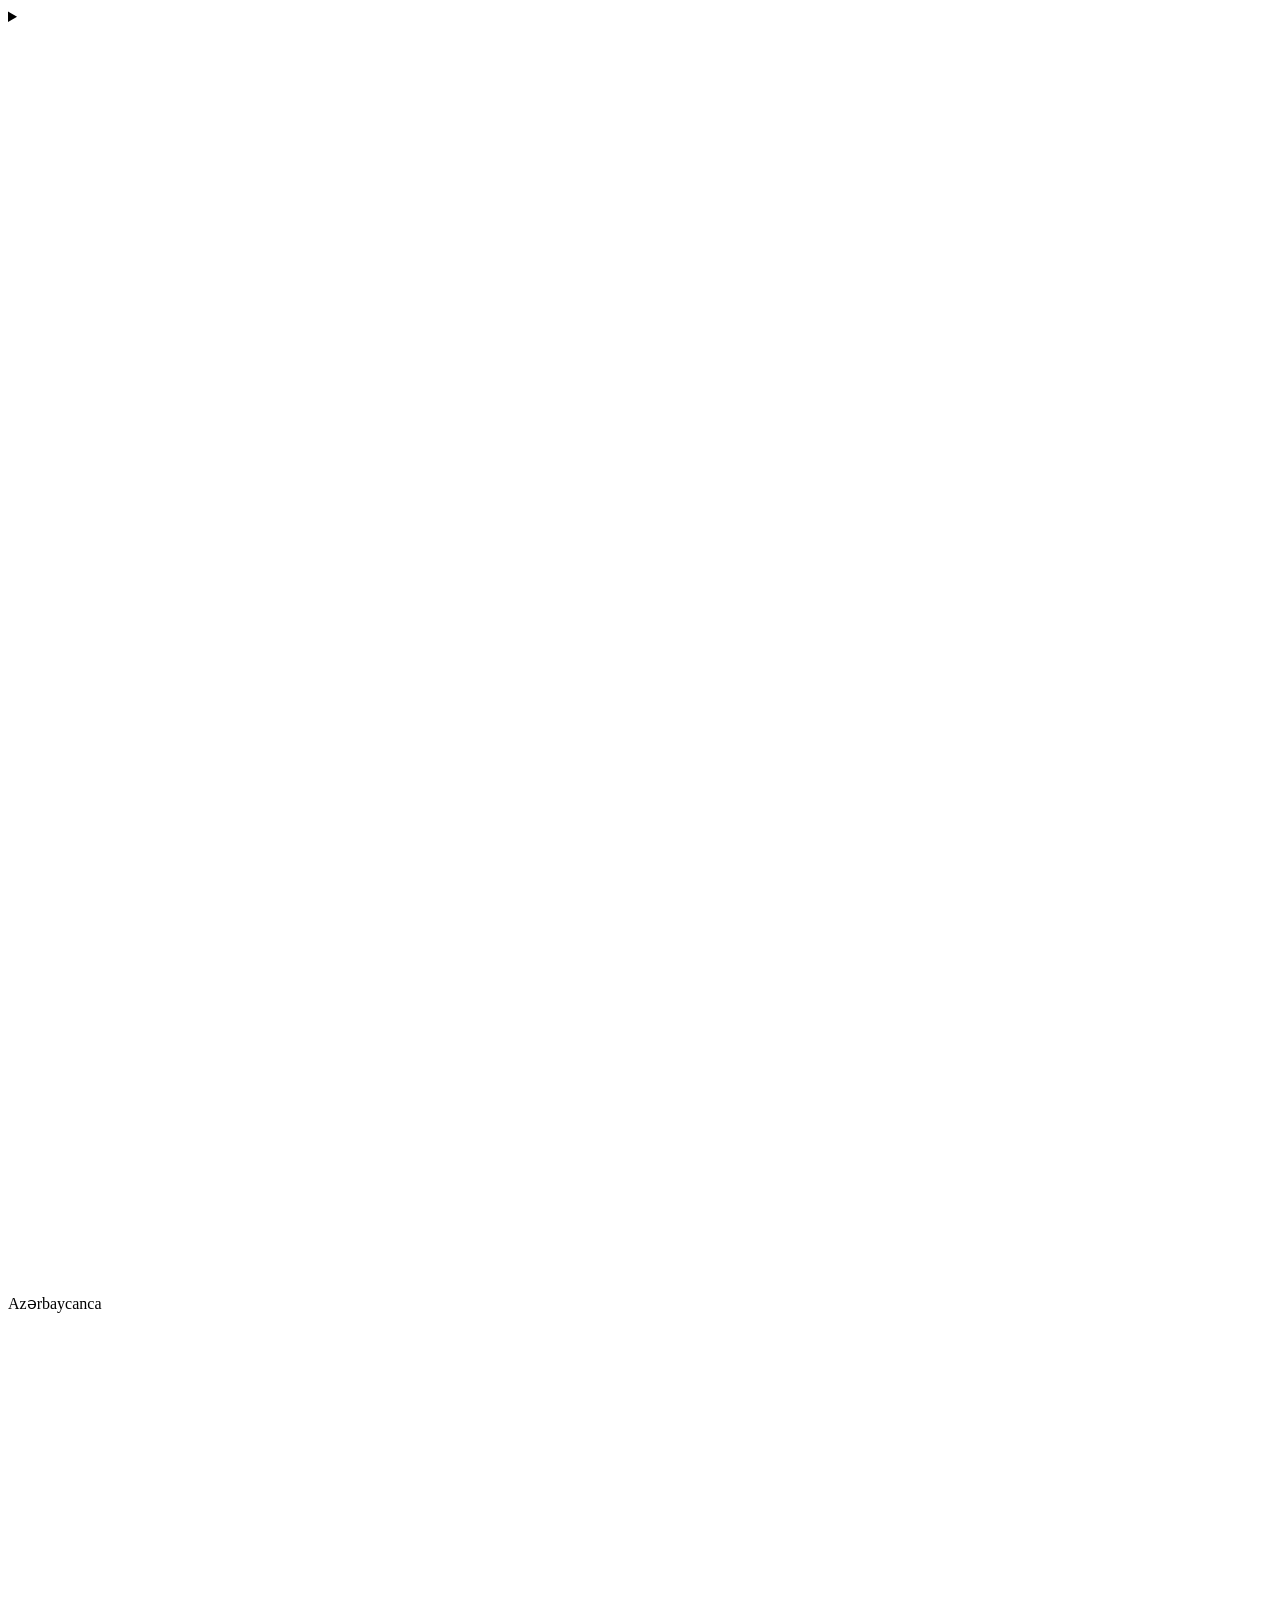
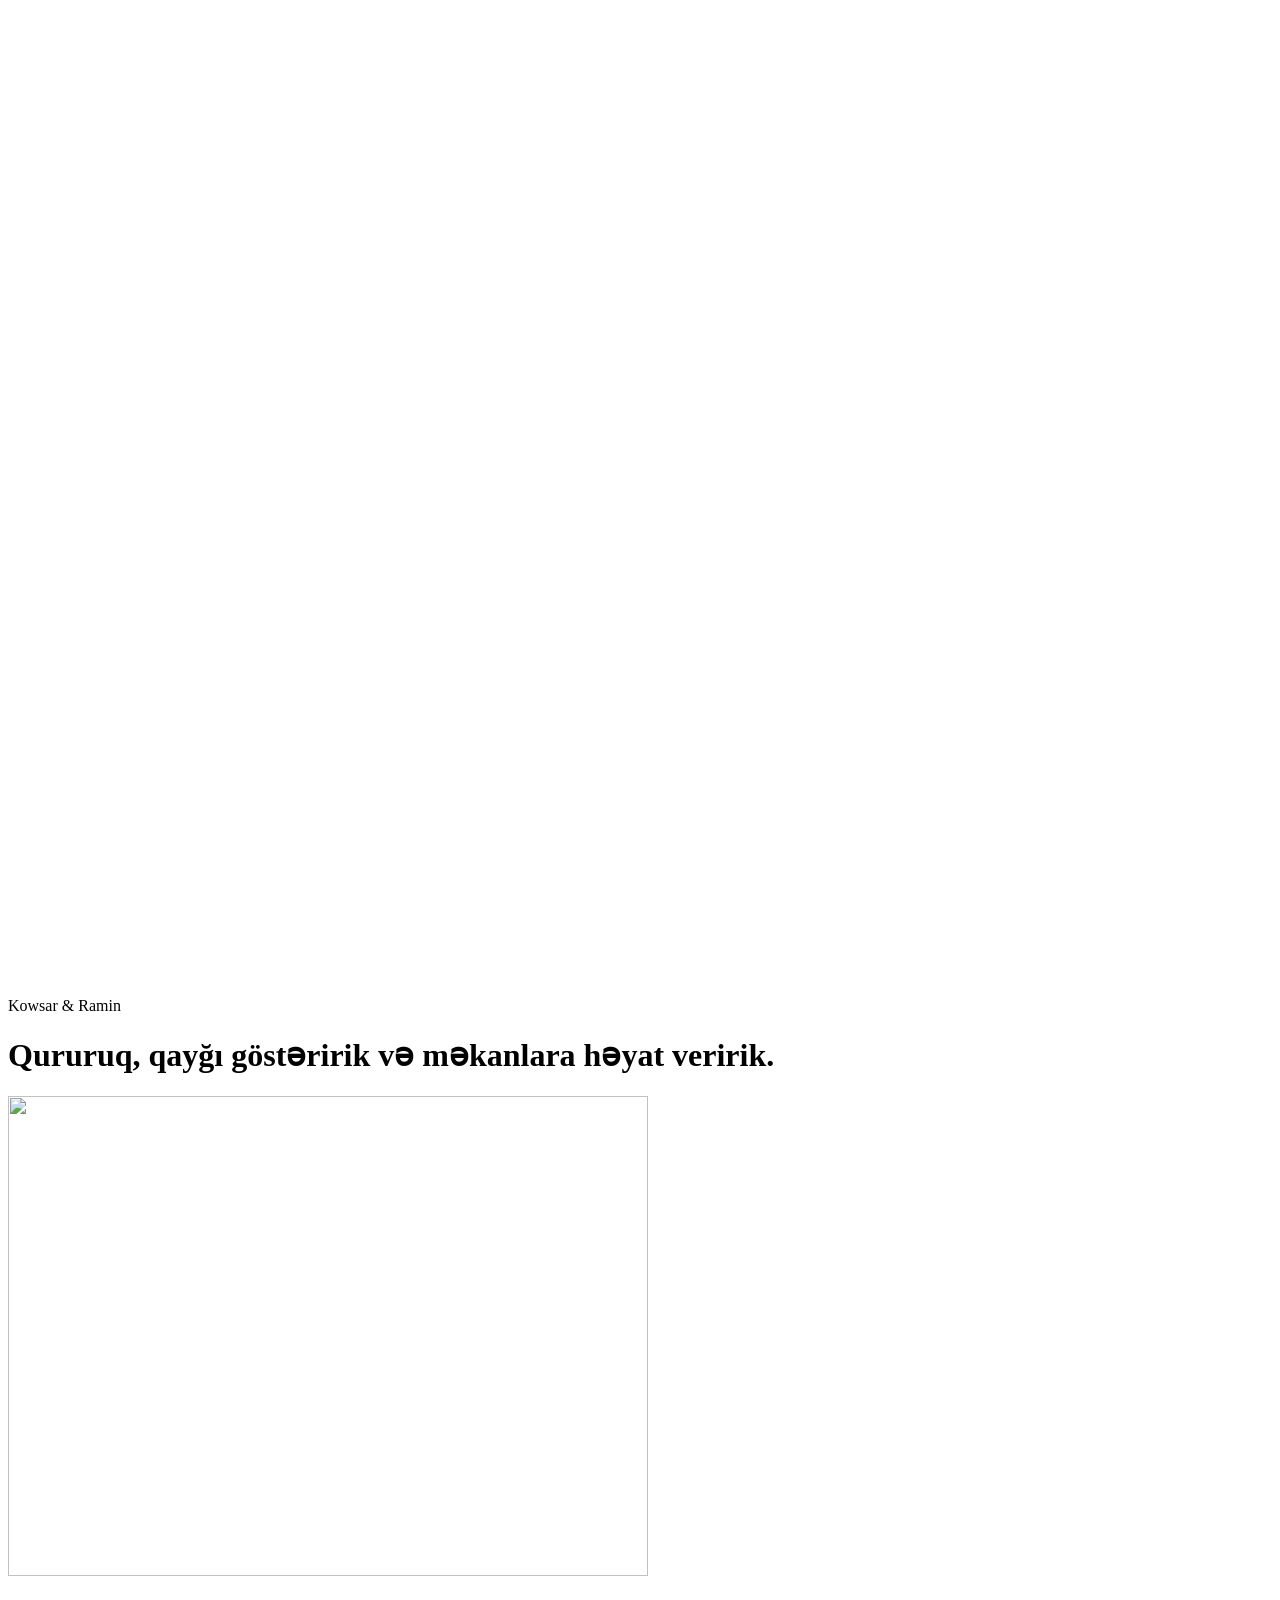
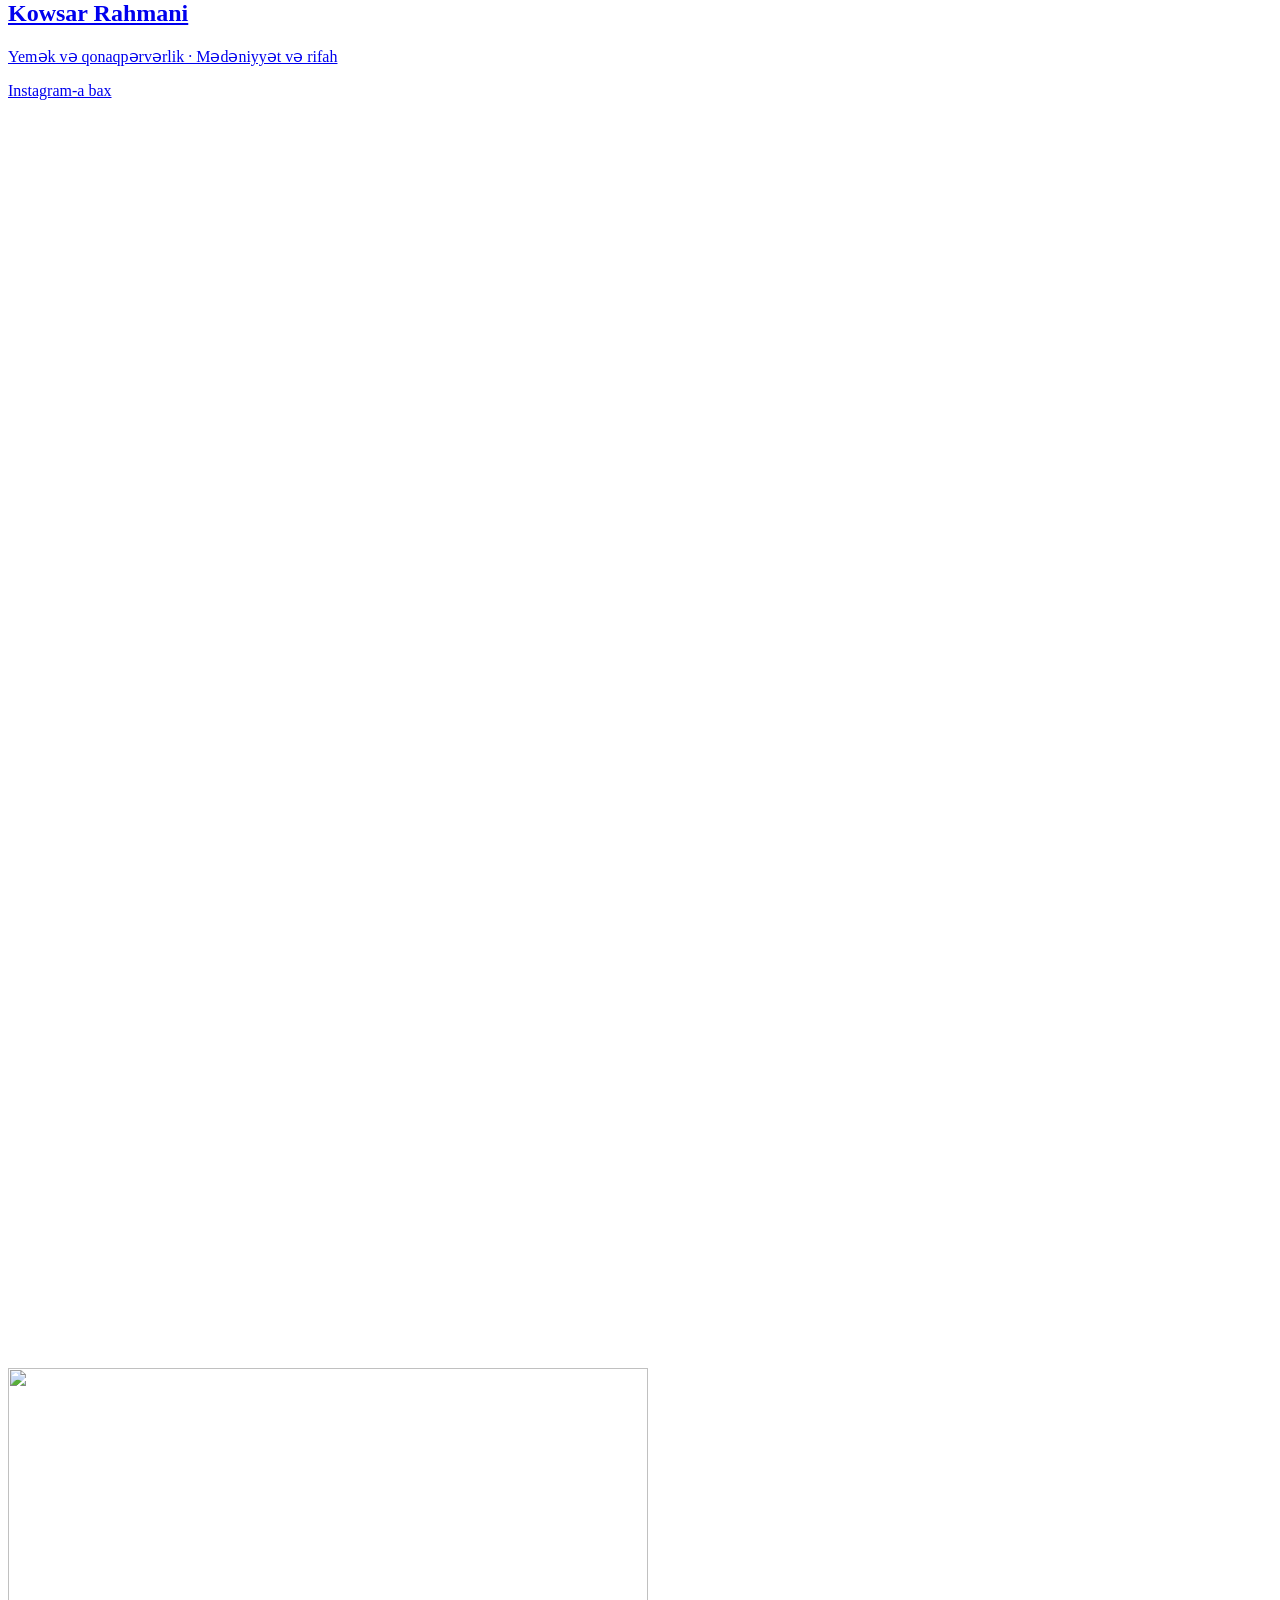
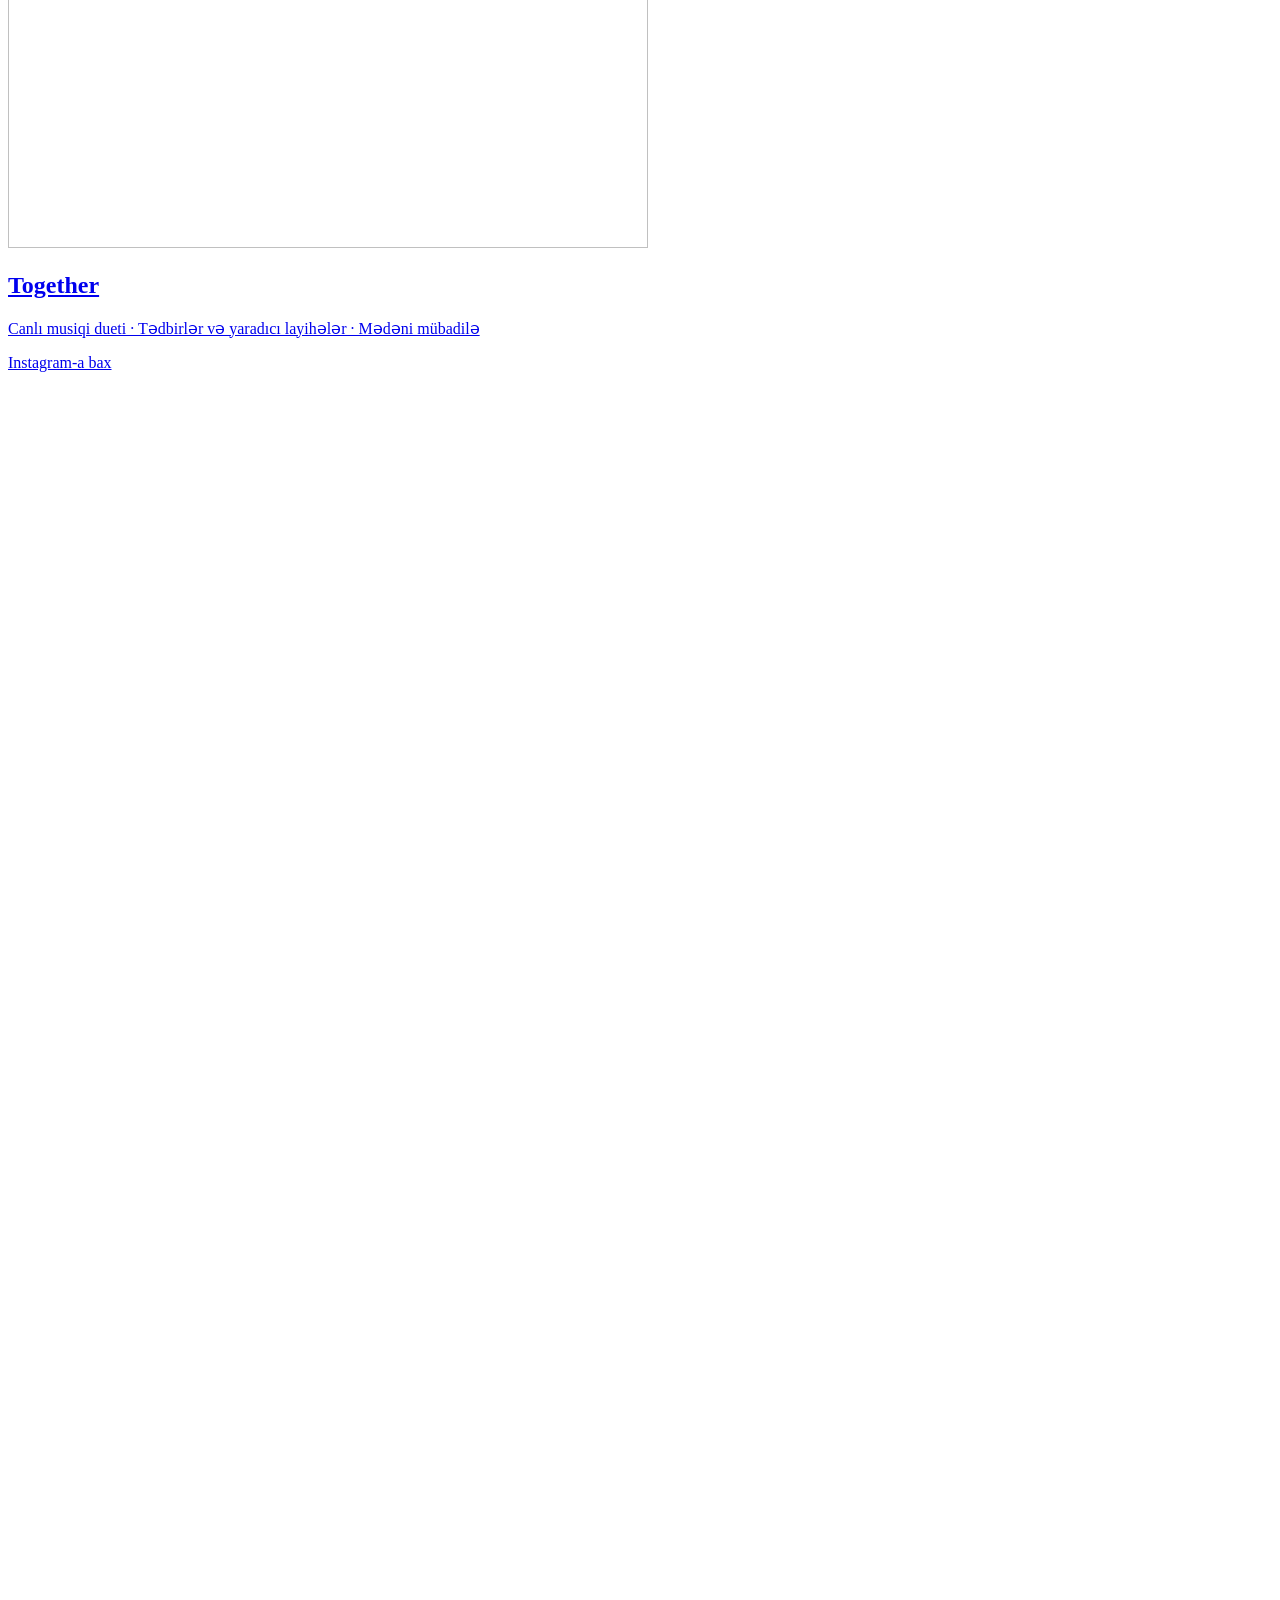
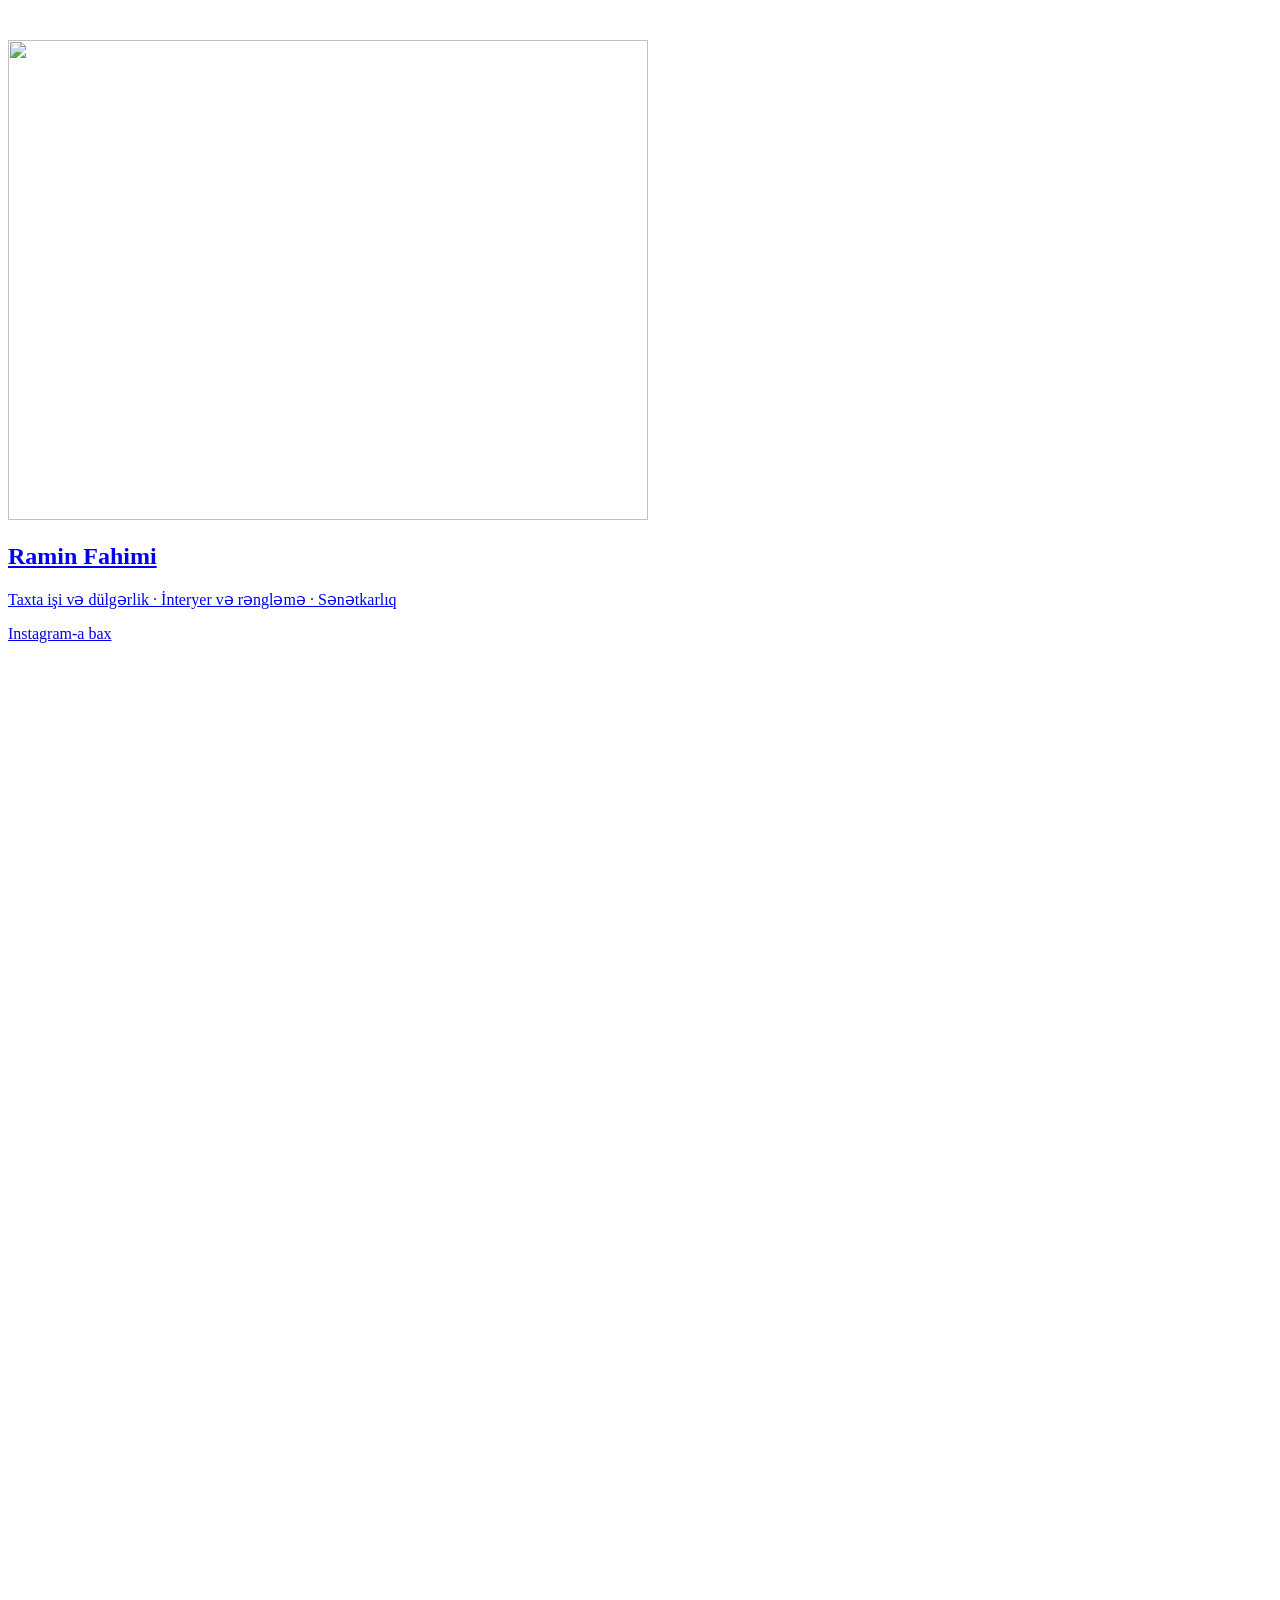
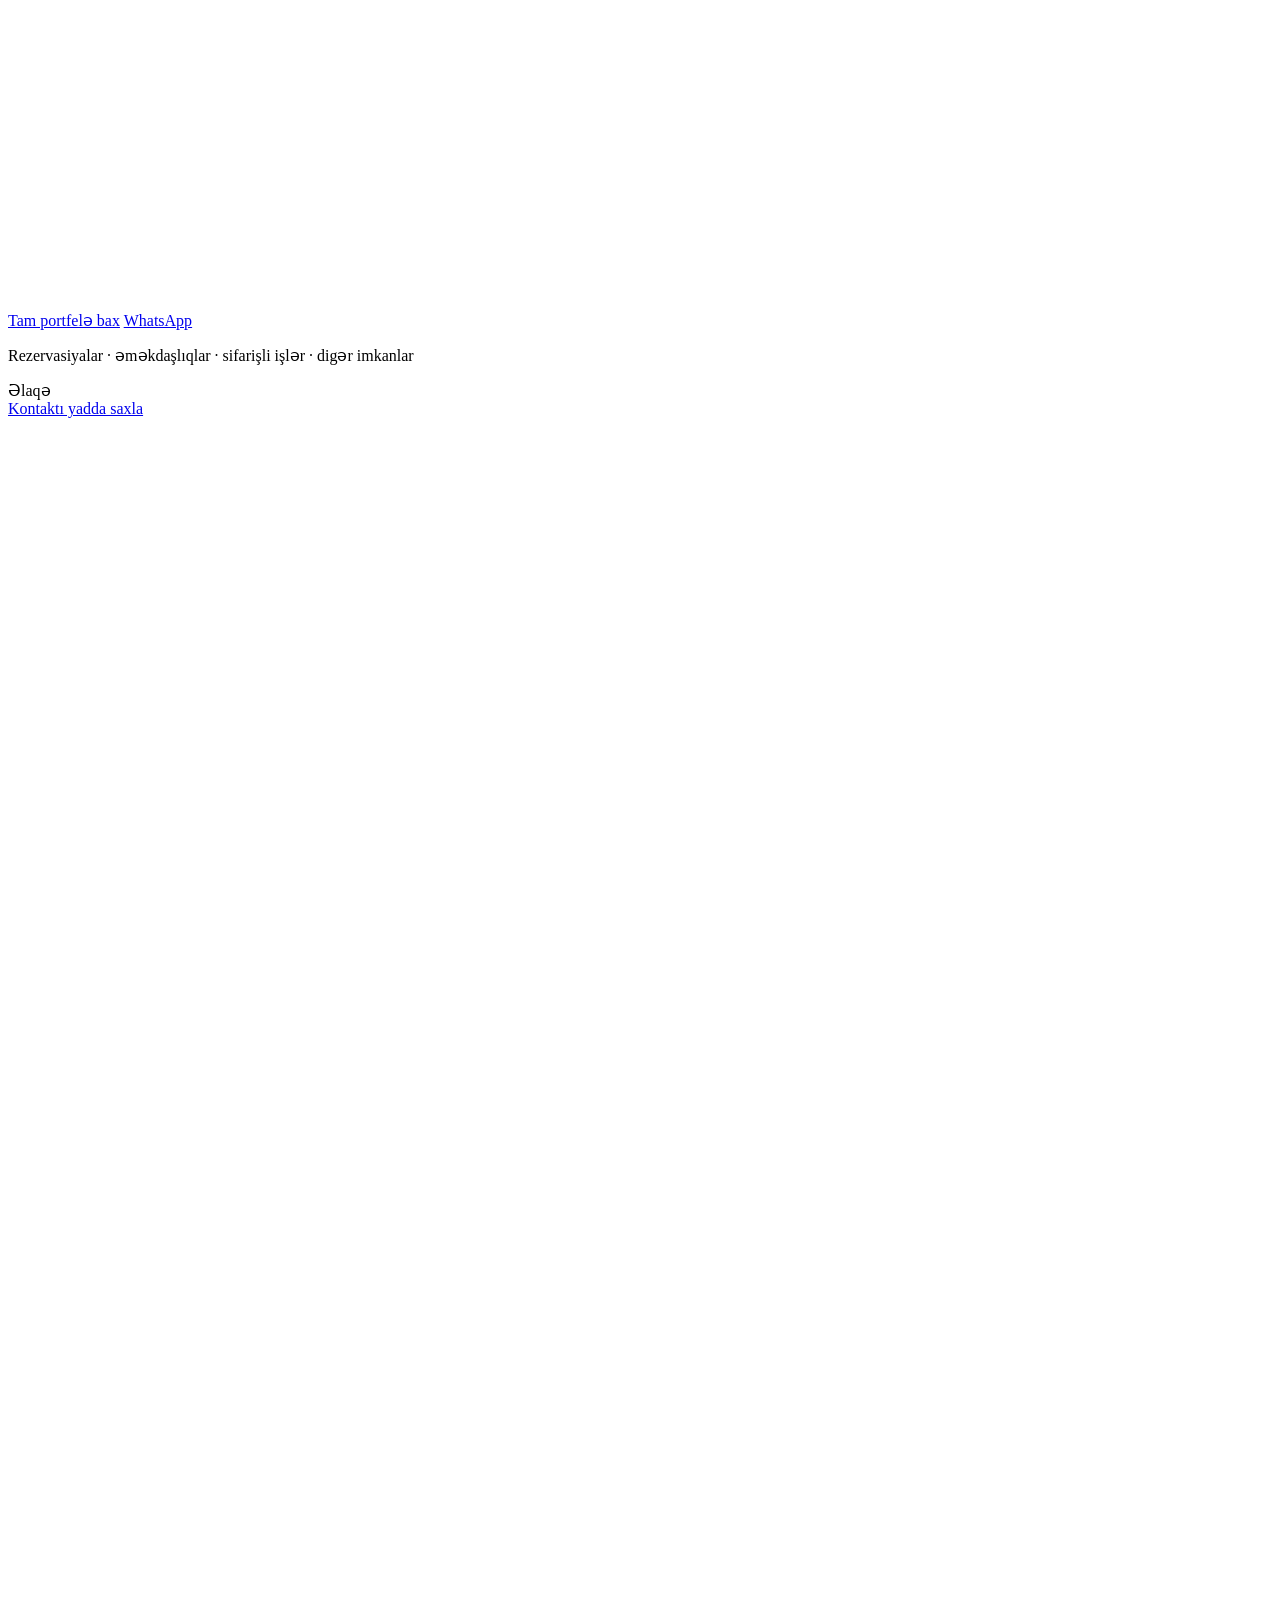
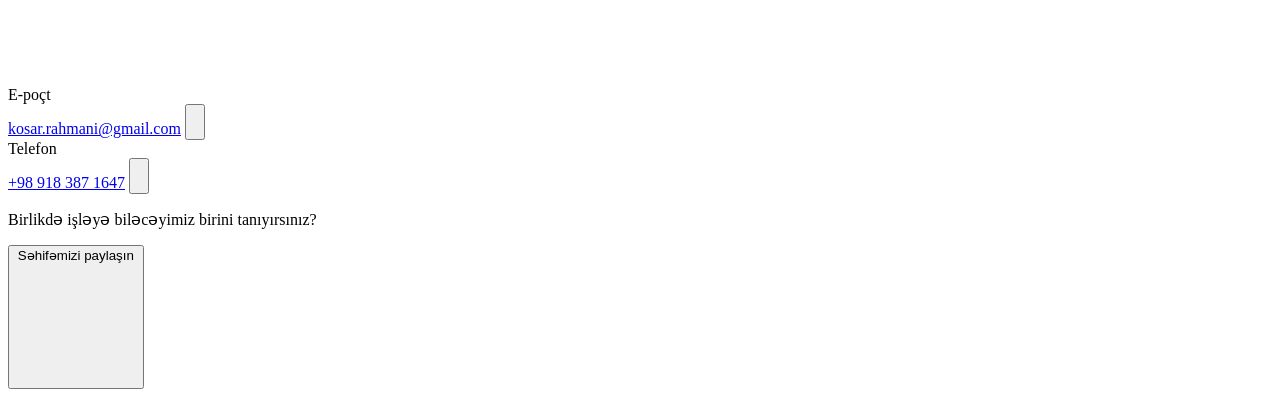
==== site/az/index.html @ 6c231870 "Generate az locale page" ====
<!doctype html>
<html lang="az" dir="ltr">
<head>
  <meta charset="utf-8" />
  <meta name="viewport" content="width=device-width, initial-scale=1" />
  <meta name="robots" content="noindex, follow" />
  <meta name="theme-color" content="#f7edda" />

  <title>Kowsar &amp; Ramin — İş və əməkdaşlıq</title>
  <meta name="description" content="Kowsar &amp; Ramin qonaqpərvərlik, rifah, sənətkarlıq, musiqi və yaradıcı layihələr sahəsində çalışırlar və rezervasiya, sifarişli iş, əməkdaşlıq və seçilmiş könüllülük imkanlarına açıqdırlar." />
    <link rel="alternate" hreflang="en" href="https://kowsar-ramin.pages.dev/" />
  <link rel="alternate" hreflang="tr" href="https://kowsar-ramin.pages.dev/tr/" />
  <link rel="alternate" hreflang="de" href="https://kowsar-ramin.pages.dev/de/" />
  <link rel="alternate" hreflang="es" href="https://kowsar-ramin.pages.dev/es/" />
  <link rel="alternate" hreflang="pt" href="https://kowsar-ramin.pages.dev/pt/" />
  <link rel="alternate" hreflang="it" href="https://kowsar-ramin.pages.dev/it/" />
  <link rel="alternate" hreflang="fa" href="https://kowsar-ramin.pages.dev/fa/" />
  <link rel="alternate" hreflang="fr" href="https://kowsar-ramin.pages.dev/fr/" />
  <link rel="alternate" hreflang="az" href="https://kowsar-ramin.pages.dev/az/" />
  <link rel="alternate" hreflang="hy" href="https://kowsar-ramin.pages.dev/hy/" />
  <link rel="alternate" hreflang="ka" href="https://kowsar-ramin.pages.dev/ka/" />
  <link rel="alternate" hreflang="x-default" href="https://kowsar-ramin.pages.dev/" />
  <link rel="canonical" href="https://kowsar-ramin.pages.dev/az/" />

  <meta property="og:type" content="website" />
  <meta property="og:site_name" content="Kowsar &amp; Ramin" />
  <meta property="og:locale" content="az_AZ" />
  <meta property="og:title" content="Kowsar &amp; Ramin ilə tanış olun — İş və əməkdaşlıq" />
  <meta property="og:description" content="Kowsar &amp; Ramin qonaqpərvərlik, rifah, sənətkarlıq, musiqi və yaradıcı layihələr sahəsində çalışırlar və rezervasiya, sifarişli iş, əməkdaşlıq və seçilmiş könüllülük imkanlarına açıqdırlar." />
  <meta property="og:url" content="https://kowsar-ramin.pages.dev/az/" />
  <meta property="og:image" content="https://kowsar-ramin.pages.dev/assets/social-preview-1200x630.fcc87c79c255.jpg" />
  <meta property="og:image:type" content="image/jpeg" />
  <meta property="og:image:width" content="1200" />
  <meta property="og:image:height" content="630" />
  <meta property="og:image:alt" content="Kowsar &amp; Ramin — Qururuq, qayğı göstəririk və məkanlara həyat veririk." />

  <meta name="twitter:card" content="summary_large_image" />
  <meta name="twitter:title" content="Kowsar &amp; Ramin ilə tanış olun — İş və əməkdaşlıq" />
  <meta name="twitter:description" content="Qonaqpərvərlik, rifah, sənətkarlıq, musiqi və yaradıcı layihələr — rezervasiya, sifarişli iş, əməkdaşlıq və seçilmiş könüllülük imkanlarına açıq." />
  <meta name="twitter:image" content="https://kowsar-ramin.pages.dev/assets/social-preview-1200x630.fcc87c79c255.jpg" />
  <meta name="twitter:image:alt" content="Kowsar &amp; Ramin — Qururuq, qayğı göstəririk və məkanlara həyat veririk." />

  <link rel="icon" href="/assets/favicon.svg" type="image/svg+xml" />
  <link rel="icon" href="/assets/favicon-32.png" sizes="32x32" type="image/png" />
  <link rel="shortcut icon" href="/assets/favicon.ico" />
  <link rel="apple-touch-icon" href="/assets/apple-touch-icon.png" sizes="180x180" />

  <link rel="preload" as="image" href="/assets/hero-mobile.26024fe148c4.webp" type="image/webp" media="(max-width: 719px)" />
  <link rel="preload" as="image" href="/assets/hero-desktop.51bb0d5c0c1c.webp" type="image/webp" media="(min-width: 720px)" />

  <link rel="stylesheet" href="/styles.css" />
  <script src="https://eu.i.posthog.com/static/array.js" defer></script>
  <script src="/analytics.js" defer></script>
  <script src="/contact.js" defer></script>
</head>
<body data-canonical-url="https://kowsar-ramin.pages.dev/az/" data-share-title="Kowsar &amp; Ramin ilə tanış olun — İş və əməkdaşlıq" data-share-text="Kowsar &amp; Ramin qonaqpərvərlik, rifah, sənətkarlıq, musiqi və yaradıcı layihələr sahəsində çalışırlar və rezervasiya, sifarişli iş, əməkdaşlıq və seçilmiş könüllülük imkanlarına açıqdırlar." data-status-copied="Kopyalandı" data-status-select-text="Kopyalamaq üçün mətni seçin" data-status-link-copied="Keçid kopyalandı" data-status-copy-link="Bu keçidi kopyalayın:">
  <main class="page">
    <header class="hero" aria-labelledby="title">
      <details class="language-menu">
        <summary aria-label="Dil"><svg class="language-globe" aria-hidden="true" viewBox="0 0 24 24" fill="none"><circle cx="12" cy="12" r="9"/><path d="M3 12h18M12 3c2.4 2.5 3.6 5.5 3.6 9S14.4 18.5 12 21M12 3C9.6 5.5 8.4 8.5 8.4 12S9.6 18.5 12 21"/></svg><span class="language-current" lang="az" dir="ltr">Azərbaycanca</span><svg class="language-chevron" aria-hidden="true" viewBox="0 0 16 16" fill="none"><path d="m4 6 4 4 4-4"/></svg></summary>
        <nav class="language-panel" aria-label="Dil">
          <ul>
            <li><a class="language-option" href="/" rel="alternate" hreflang="en" lang="en" dir="ltr" data-analytics="language" data-language="en" aria-label="Change language to English"><span class="language-check" aria-hidden="true"></span>English</a></li>
            <li><a class="language-option" href="/tr/" rel="alternate" hreflang="tr" lang="tr" dir="ltr" data-analytics="language" data-language="tr" aria-label="Dili Türkçe olarak değiştir"><span class="language-check" aria-hidden="true"></span>Türkçe</a></li>
            <li><a class="language-option" href="/de/" rel="alternate" hreflang="de" lang="de" dir="ltr" data-analytics="language" data-language="de" aria-label="Sprache zu Deutsch wechseln"><span class="language-check" aria-hidden="true"></span>Deutsch</a></li>
            <li><a class="language-option" href="/es/" rel="alternate" hreflang="es" lang="es" dir="ltr" data-analytics="language" data-language="es" aria-label="Cambiar idioma a Español"><span class="language-check" aria-hidden="true"></span>Español</a></li>
            <li><a class="language-option" href="/pt/" rel="alternate" hreflang="pt" lang="pt" dir="ltr" data-analytics="language" data-language="pt" aria-label="Mudar o idioma para Português"><span class="language-check" aria-hidden="true"></span>Português</a></li>
            <li><a class="language-option" href="/it/" rel="alternate" hreflang="it" lang="it" dir="ltr" data-analytics="language" data-language="it" aria-label="Cambia lingua in Italiano"><span class="language-check" aria-hidden="true"></span>Italiano</a></li>
            <li><a class="language-option" href="/fa/" rel="alternate" hreflang="fa" lang="fa" dir="rtl" data-analytics="language" data-language="fa" aria-label="تغییر زبان به فارسی"><span class="language-check" aria-hidden="true"></span>فارسی</a></li>
            <li><a class="language-option" href="/fr/" rel="alternate" hreflang="fr" lang="fr" dir="ltr" data-analytics="language" data-language="fr" aria-label="Passer en Français"><span class="language-check" aria-hidden="true"></span>Français</a></li>
            <li><span class="language-option is-current" aria-current="page" lang="az" dir="ltr"><span class="language-check" aria-hidden="true">✓</span>Azərbaycanca</span></li>
            <li><a class="language-option" href="/hy/" rel="alternate" hreflang="hy" lang="hy" dir="ltr" data-analytics="language" data-language="hy" aria-label="Փոխել լեզուն՝ Հայերեն"><span class="language-check" aria-hidden="true"></span>Հայերեն</a></li>
            <li><a class="language-option" href="/ka/" rel="alternate" hreflang="ka" lang="ka" dir="ltr" data-analytics="language" data-language="ka" aria-label="ენის შეცვლა: ქართული"><span class="language-check" aria-hidden="true"></span>ქართული</a></li>
          </ul>
        </nav>
      </details>
      <div class="hero-art" aria-hidden="true"></div>
      <div class="hero-copy">
        <p class="identity">Kowsar &amp; Ramin</p>
        <h1 id="title">
          <span>Qururuq, qayğı göstəririk və</span>
          <span>məkanlara həyat veririk.</span>
        </h1>
      </div>
    </header>

    <section class="identities" aria-label="İşlərimiz">
      <a class="identity-card identity-card--kowsar" data-analytics="instagram" data-profile="kowsar" href="https://www.instagram.com/kowsar_rahmanii/" target="_blank" rel="noopener noreferrer" aria-label="Kowsar Rahmani-ni Instagram-da aç">
        <span class="identity-icon"><img src="/assets/kowsar-badge.webp" width="640" height="480" alt="" /></span>
        <div class="identity-content">
          <h2>Kowsar Rahmani</h2>
          <p class="service-text">Yemək və qonaqpərvərlik · Mədəniyyət və rifah</p>
          <span class="instagram-cta"><span class="instagram-cta-text">Instagram-a bax</span><svg class="external-link-icon" aria-hidden="true" viewBox="0 0 16 16" fill="none"><path d="M6 3H3.8A1.8 1.8 0 0 0 2 4.8v7.4A1.8 1.8 0 0 0 3.8 14h7.4a1.8 1.8 0 0 0 1.8-1.8V10M9 2h5v5M14 2 7.5 8.5" /></svg></span>
        </div>
      </a>

      <a class="identity-card identity-card--together" data-analytics="instagram" data-profile="together" href="https://www.instagram.com/ramin.kow/" target="_blank" rel="noopener noreferrer" aria-label="Together səhifəsini Instagram-da aç">
        <span class="identity-icon"><img src="/assets/together-badge.webp" width="640" height="480" alt="" /></span>
        <div class="identity-content">
          <h2>Together</h2>
          <p class="service-text">Canlı musiqi dueti · Tədbirlər və yaradıcı layihələr · Mədəni mübadilə</p>
          <span class="instagram-cta"><span class="instagram-cta-text">Instagram-a bax</span><svg class="external-link-icon" aria-hidden="true" viewBox="0 0 16 16" fill="none"><path d="M6 3H3.8A1.8 1.8 0 0 0 2 4.8v7.4A1.8 1.8 0 0 0 3.8 14h7.4a1.8 1.8 0 0 0 1.8-1.8V10M9 2h5v5M14 2 7.5 8.5" /></svg></span>
        </div>
      </a>

      <a class="identity-card identity-card--ramin" data-analytics="instagram" data-profile="ramin" href="https://www.instagram.com/woodmerit/" target="_blank" rel="noopener noreferrer" aria-label="Ramin Fahimi-ni Instagram-da aç">
        <span class="identity-icon"><img src="/assets/ramin-badge.webp" width="640" height="480" alt="" /></span>
        <div class="identity-content">
          <h2>Ramin Fahimi</h2>
          <p class="service-text">Taxta işi və dülgərlik · İnteryer və rəngləmə · Sənətkarlıq</p>
          <span class="instagram-cta"><span class="instagram-cta-text">Instagram-a bax</span><svg class="external-link-icon" aria-hidden="true" viewBox="0 0 16 16" fill="none"><path d="M6 3H3.8A1.8 1.8 0 0 0 2 4.8v7.4A1.8 1.8 0 0 0 3.8 14h7.4a1.8 1.8 0 0 0 1.8-1.8V10M9 2h5v5M14 2 7.5 8.5" /></svg></span>
        </div>
      </a>
    </section>

    <nav class="actions" aria-label="Əsas keçidlər">
      <a class="button primary" data-analytics="cta" data-target="portfolio" href="https://gamma.app/docs/Kowsar-Ramin-t1p9tj36i3krncu">Tam portfelə bax</a>
      <a class="button secondary" data-analytics="cta" data-target="whatsapp" href="https://wa.me/989183871647">WhatsApp</a>
    </nav>

    <section class="contact-card" aria-labelledby="contact-title">
      <p class="contact-intent">Rezervasiyalar · əməkdaşlıqlar · sifarişli işlər · digər imkanlar</p>

      <div class="contact-grid">
        <div class="contact-group">
          <span id="contact-title" class="contact-label">Əlaqə</span>
          <div class="contact-row">
            <a class="add-contact" data-analytics="contact" data-method="save_contact" href="/assets/kowsar-rahmani.vcf" download>
              <span>Kontaktı yadda saxla</span>
              <span class="contact-icon-button add-contact-icon-button" aria-hidden="true">
                <svg class="add-contact-icon" viewBox="0 0 18 18" fill="none"><rect x="3" y="2.5" width="11" height="13" rx="2"/><circle cx="8.5" cy="7" r="2"/><path d="M5.5 12c.8-1.3 1.8-2 3-2s2.2.7 3 2M14 6h1.5M14 9h1.5M14 12h1.5"/></svg>
              </span>
            </a>
          </div>
        </div>

        <div class="contact-group">
          <span class="contact-label">E-poçt</span>
          <div class="contact-row">
            <a id="contact-email" class="contact-value" dir="ltr" data-analytics="contact" data-method="email" href="mailto:kosar.rahmani@gmail.com">kosar.rahmani@gmail.com</a>
            <button class="contact-icon-button copy-button" type="button" data-copy-target="contact-email" aria-label="E-poçt ünvanını kopyala">
              <svg class="copy-icon" aria-hidden="true" viewBox="0 0 18 18" fill="none"><rect x="6" y="5" width="8" height="9" rx="1.5"/><path d="M4 12H3.5A1.5 1.5 0 0 1 2 10.5v-7A1.5 1.5 0 0 1 3.5 2h7A1.5 1.5 0 0 1 12 3.5V4"/></svg>
              <svg class="copy-check" aria-hidden="true" viewBox="0 0 18 18" fill="none"><path d="m4 9 3 3 7-7"/></svg>
            </button>
          </div>
        </div>

        <div class="contact-group">
          <span class="contact-label">Telefon</span>
          <div class="contact-row">
            <a id="contact-phone" class="contact-value" dir="ltr" data-analytics="contact" data-method="phone" href="tel:+989183871647">+98 918 387 1647</a>
            <button class="contact-icon-button copy-button" type="button" data-copy-target="contact-phone" aria-label="Telefon nömrəsini kopyala">
              <svg class="copy-icon" aria-hidden="true" viewBox="0 0 18 18" fill="none"><rect x="6" y="5" width="8" height="9" rx="1.5"/><path d="M4 12H3.5A1.5 1.5 0 0 1 2 10.5v-7A1.5 1.5 0 0 1 3.5 2h7A1.5 1.5 0 0 1 12 3.5V4"/></svg>
              <svg class="copy-check" aria-hidden="true" viewBox="0 0 18 18" fill="none"><path d="m4 9 3 3 7-7"/></svg>
            </button>
          </div>
        </div>
      </div>

      <p class="status-message" aria-live="polite" role="status"></p>
    </section>

    <section class="share-section" aria-labelledby="share-heading">
      <p id="share-heading" class="share-prompt">Birlikdə işləyə biləcəyimiz birini tanıyırsınız?</p>
      <button id="share-page" class="share-button" type="button">
        <span>Səhifəmizi paylaşın</span>
        <svg class="share-icon" aria-hidden="true" viewBox="0 0 20 20" fill="none">
          <circle cx="15.5" cy="4.5" r="2.2"/>
          <circle cx="4.5" cy="10" r="2.2"/>
          <circle cx="15.5" cy="15.5" r="2.2"/>
          <path d="m6.5 9 7-3.5M6.5 11l7 3.5"/>
        </svg>
      </button>
    </section>
  </main>
</body>
</html>
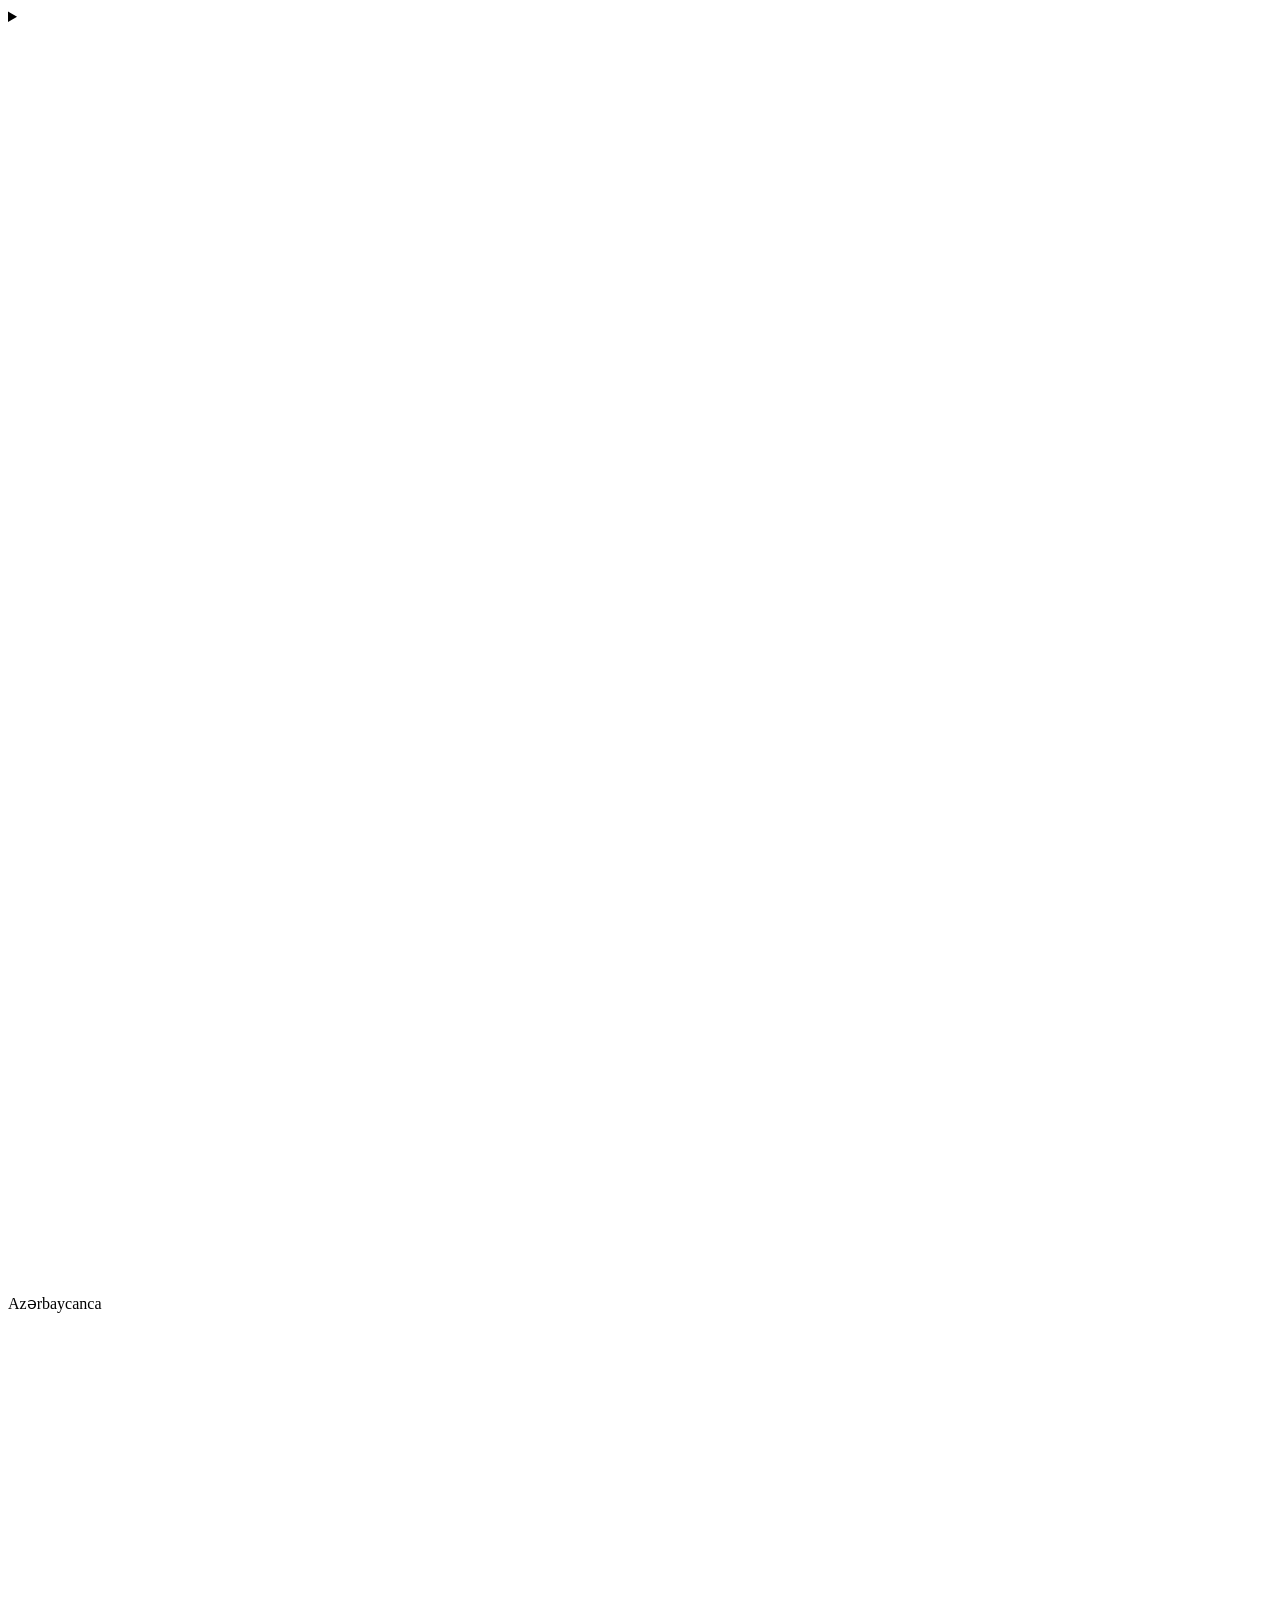
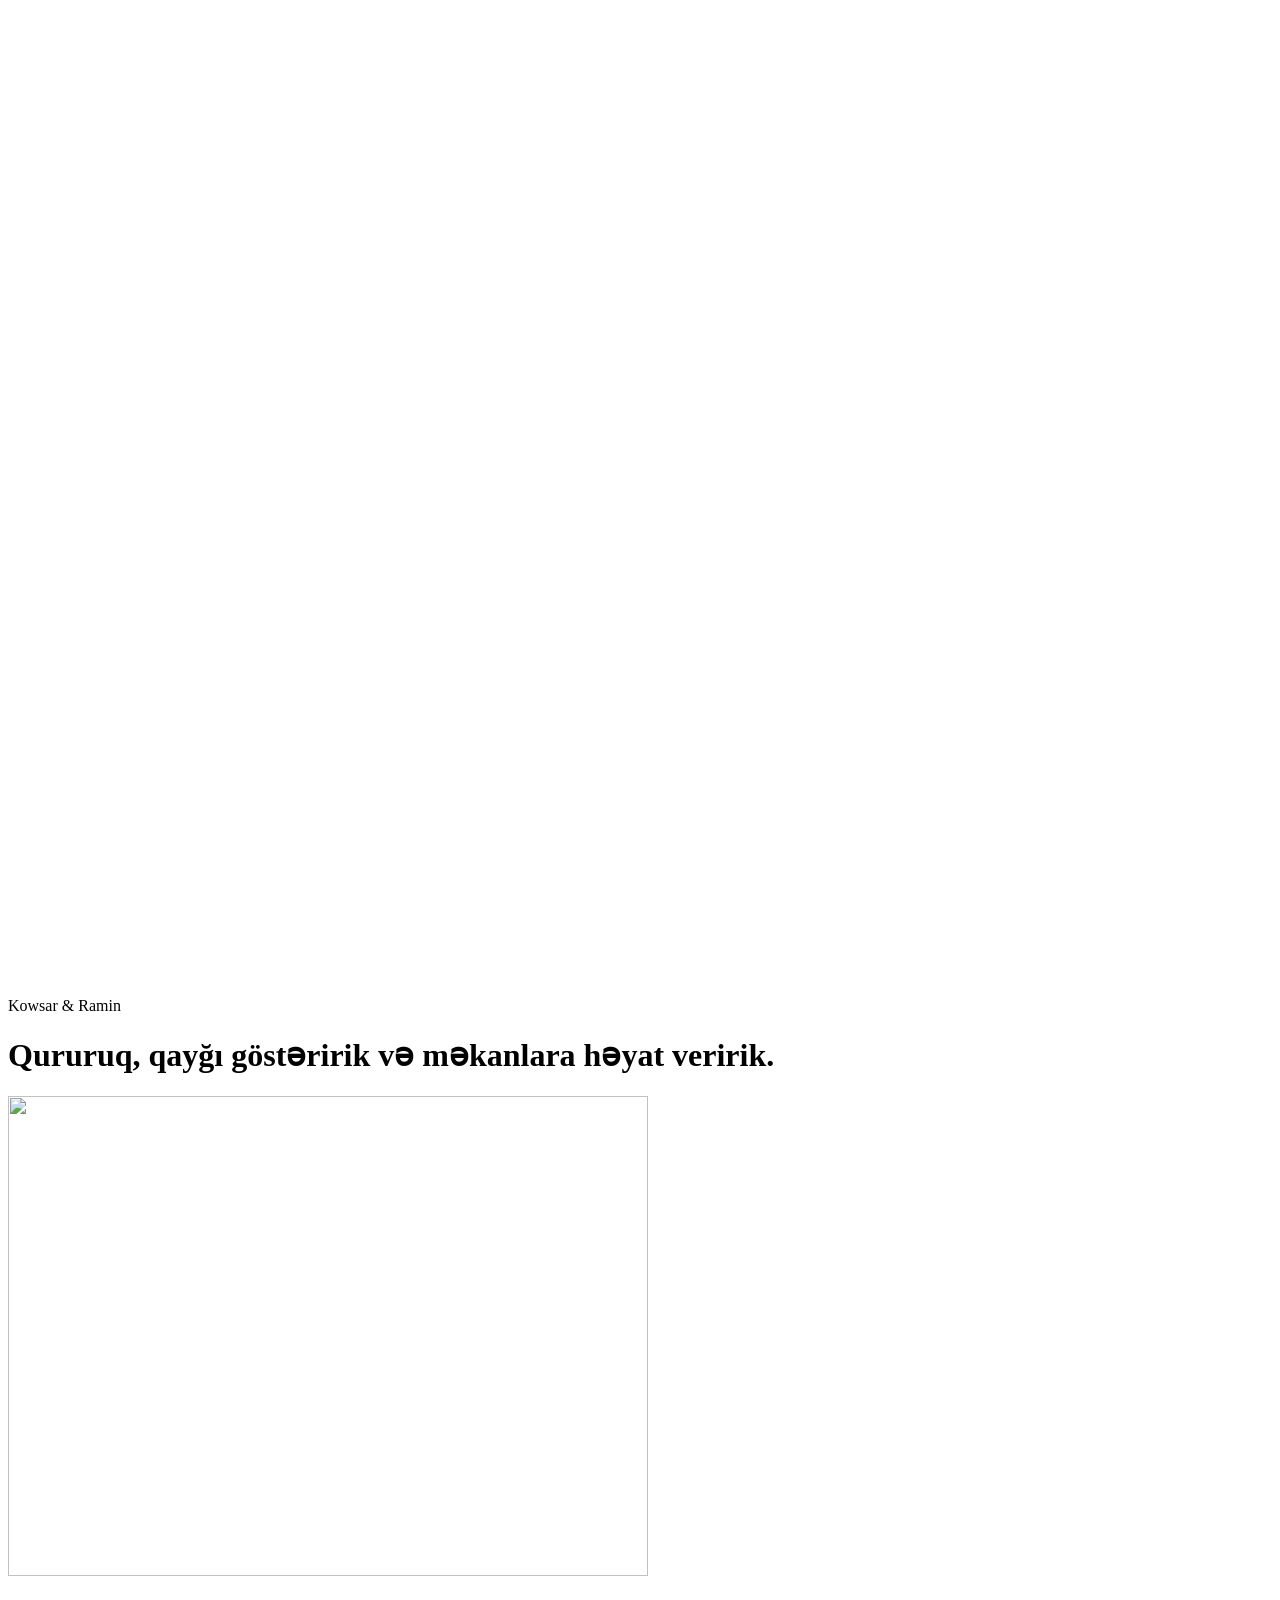
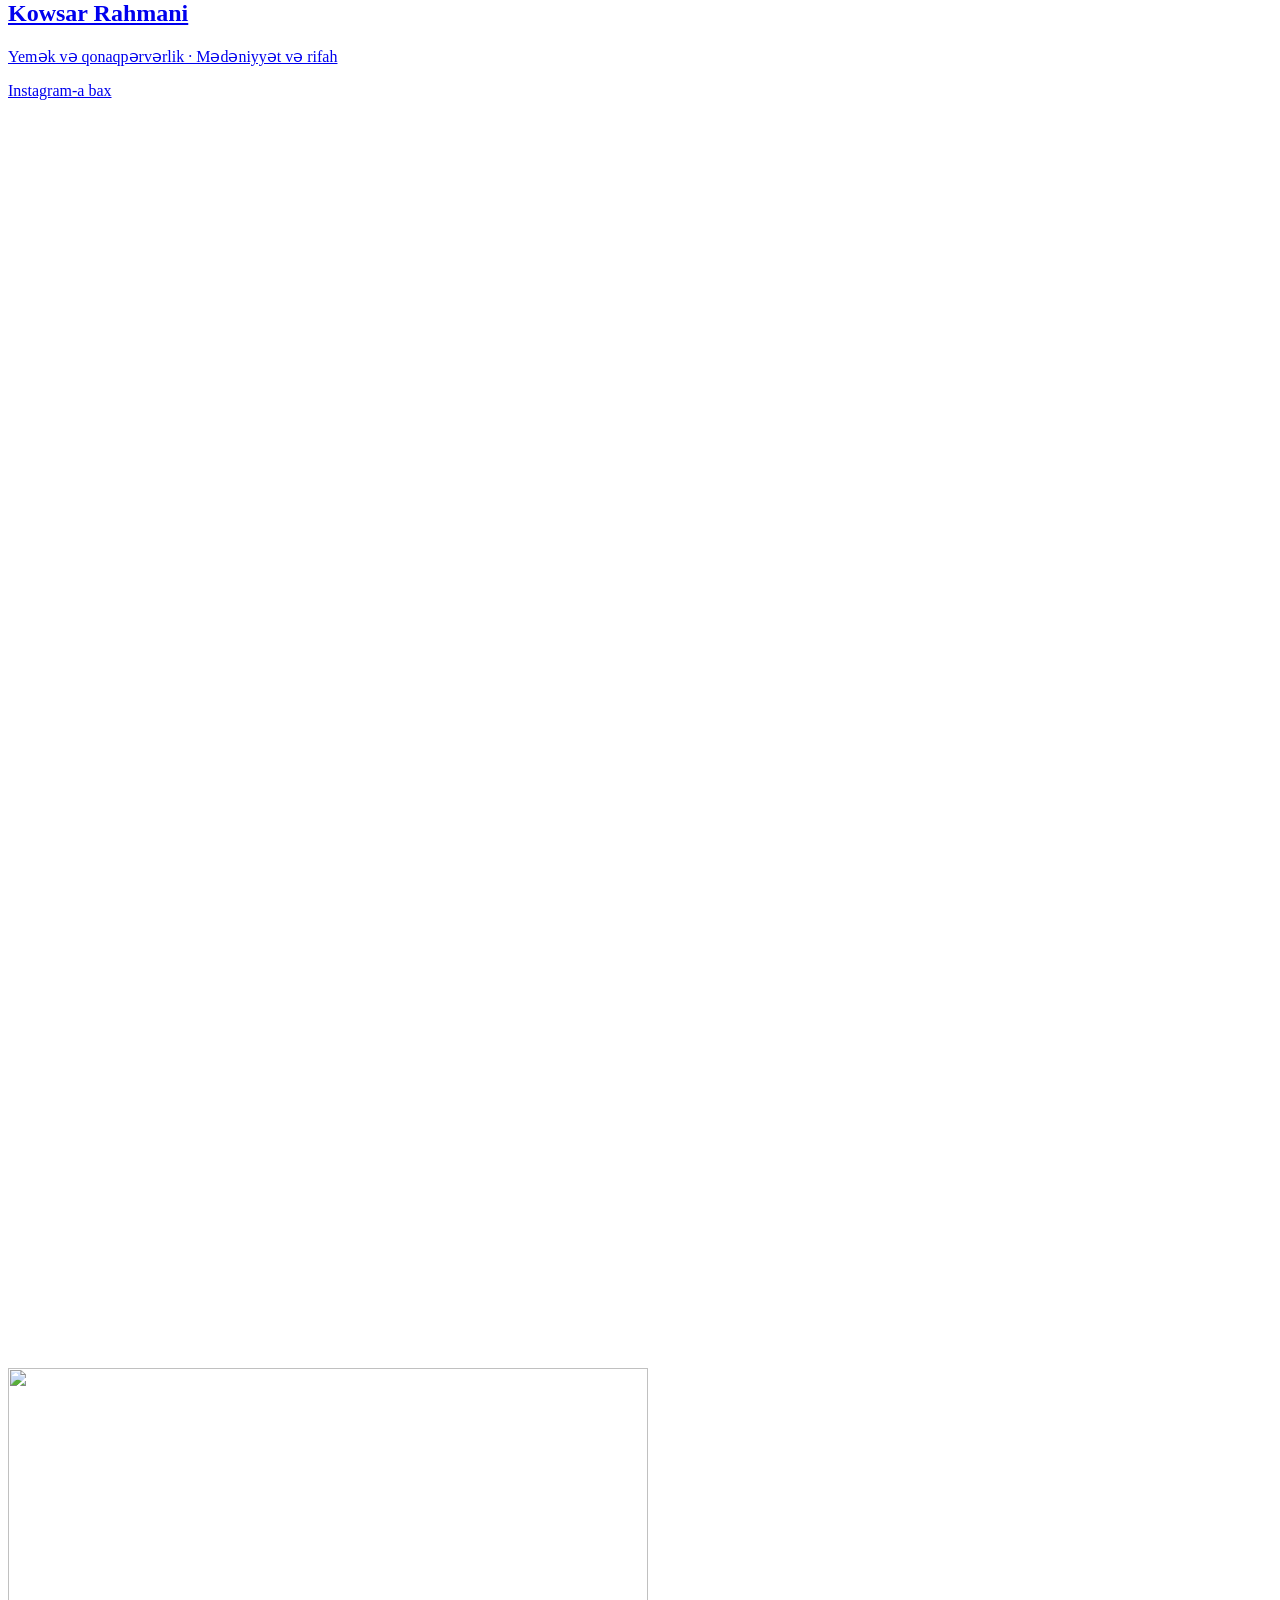
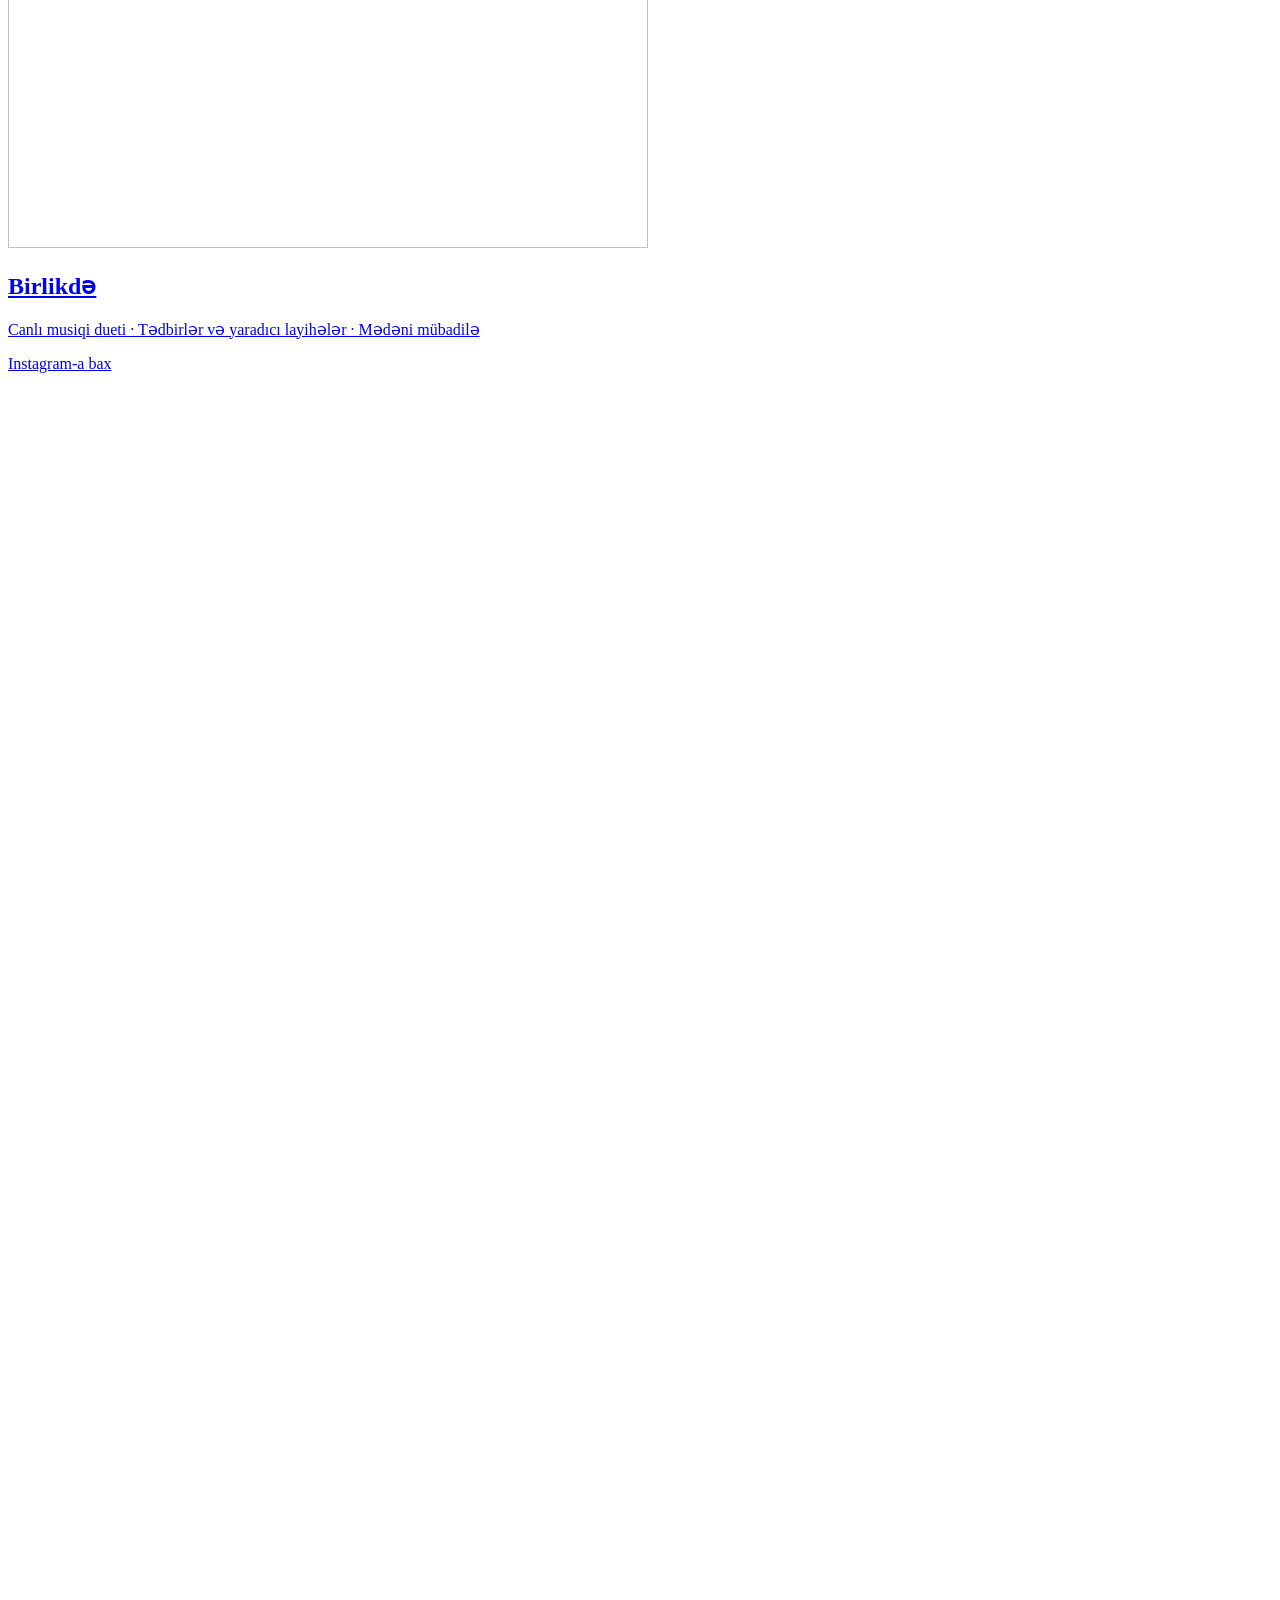
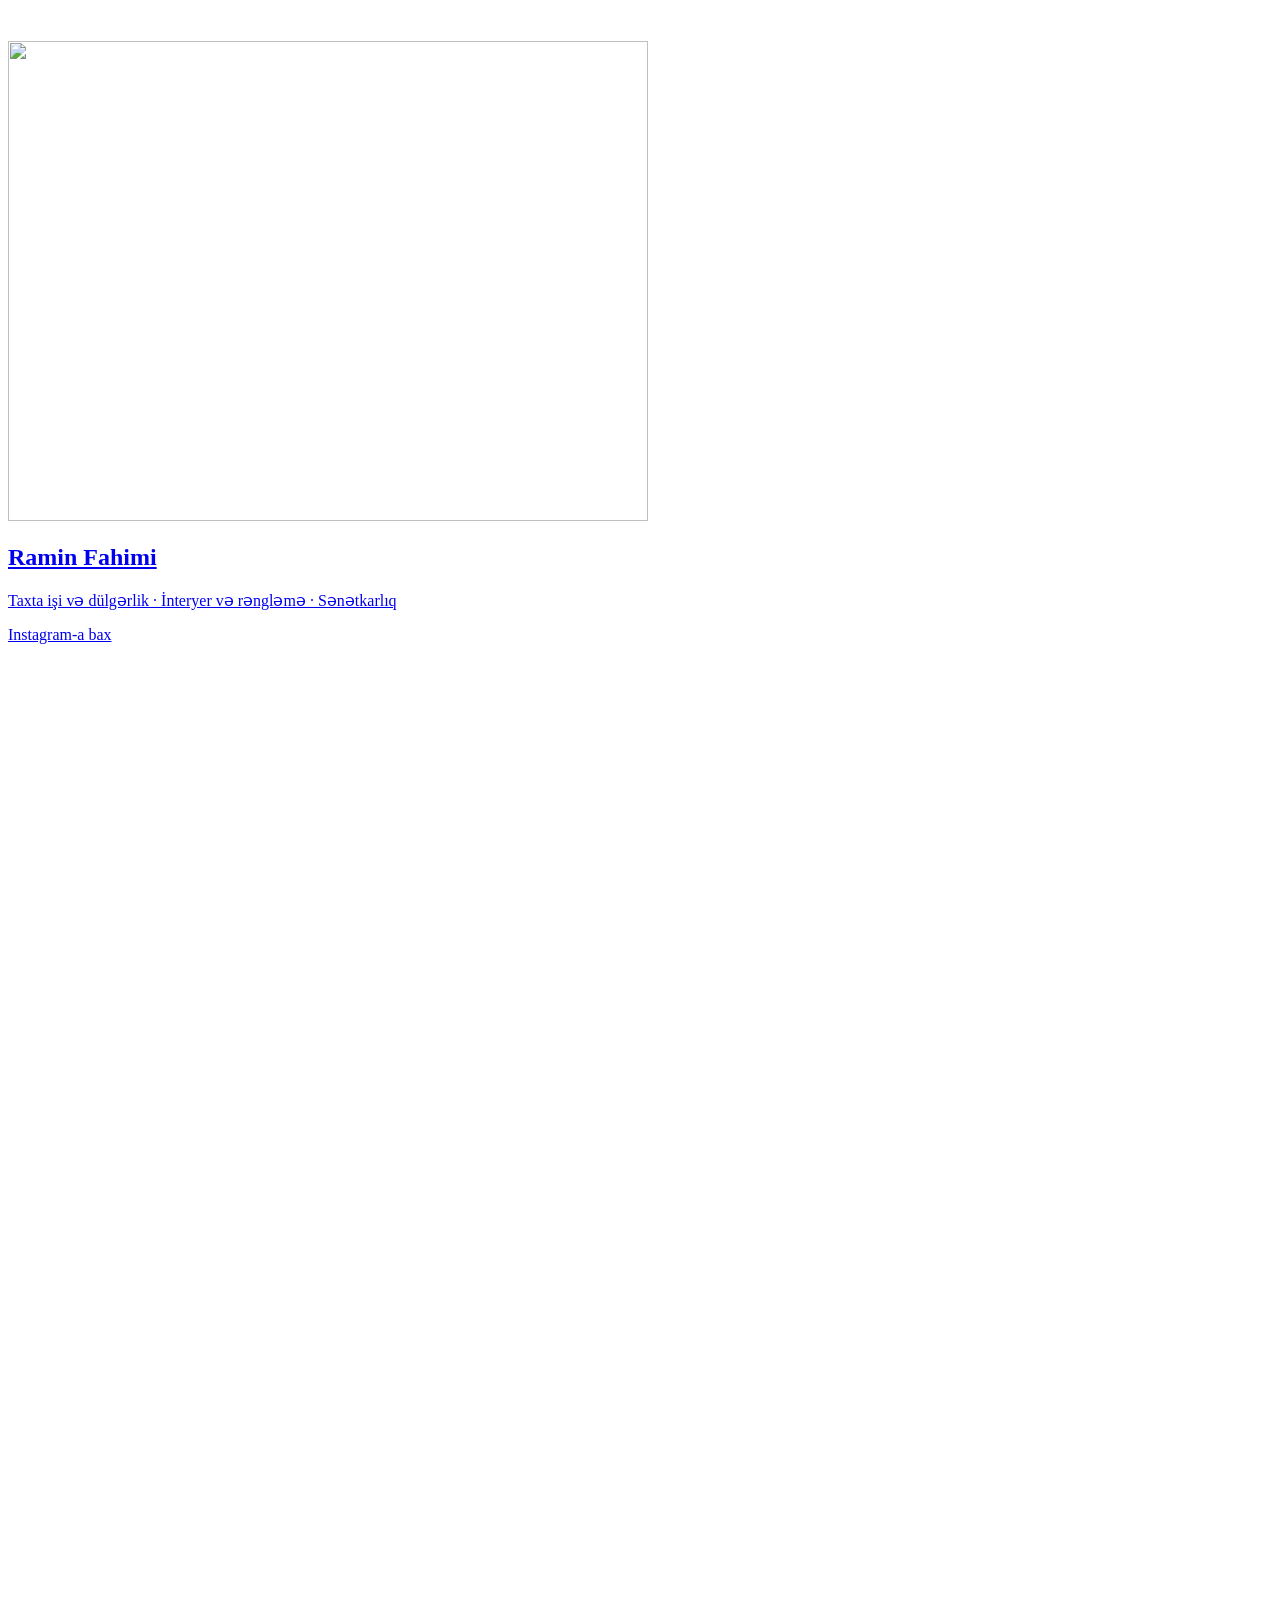
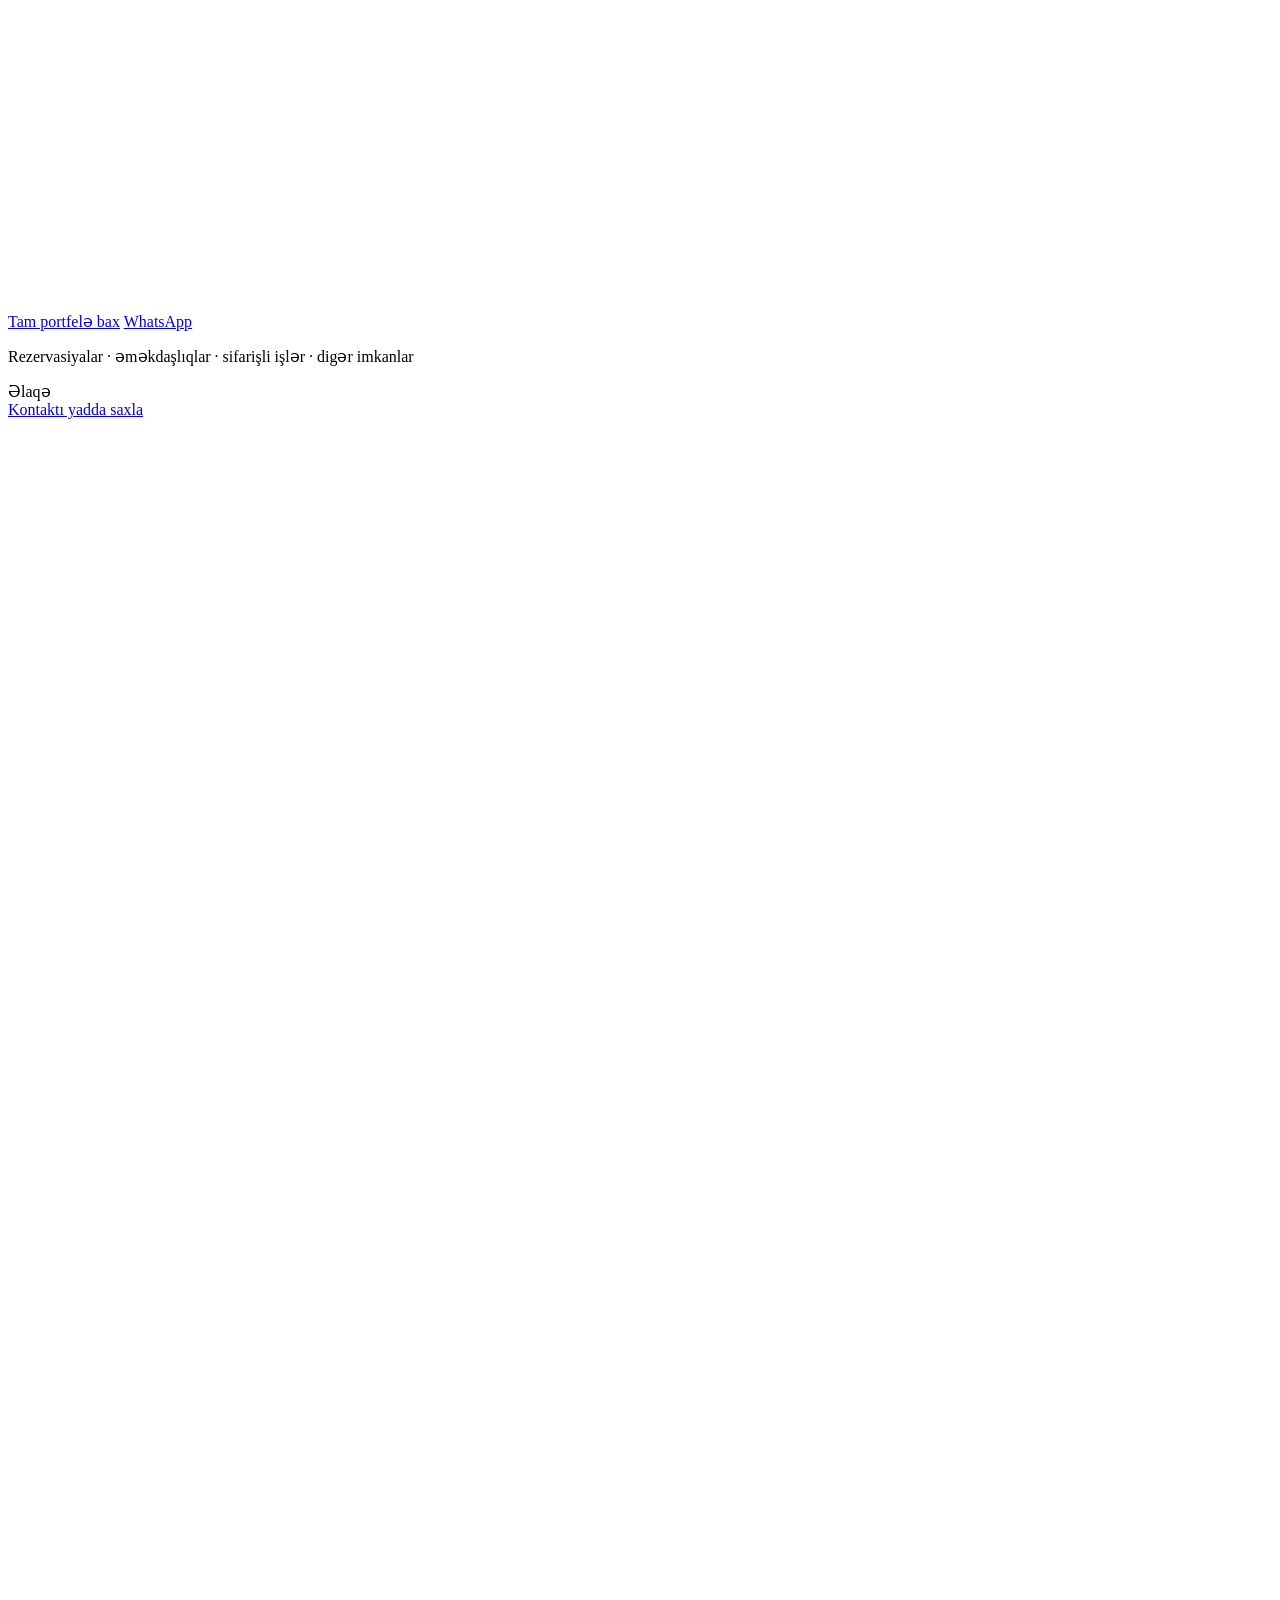
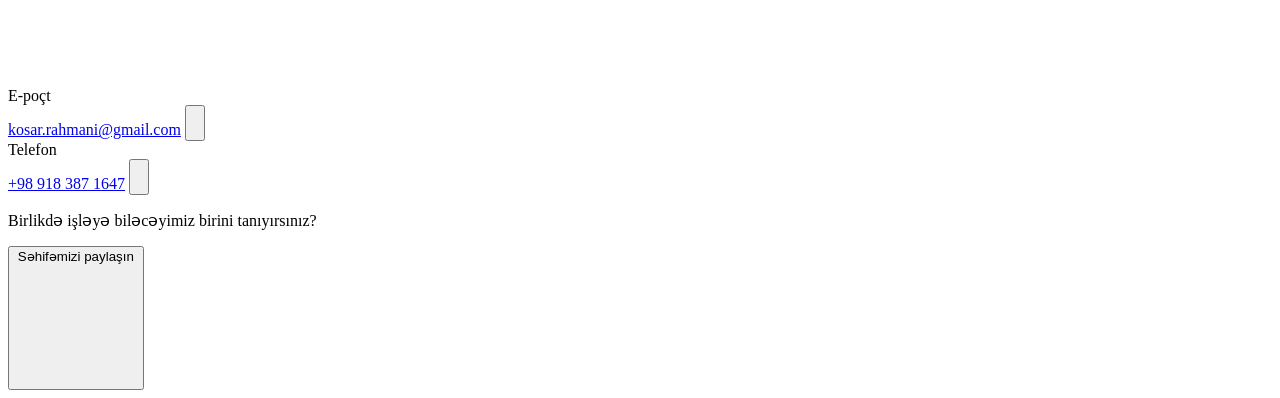
==== commit f7e71331: "Localize Together and Persian Kowsar/Ramin names across 11 routes" ====
--- a/site/az/index.html
+++ b/site/az/index.html
@@ -94,10 +94,10 @@
         </div>
       </a>
 
-      <a class="identity-card identity-card--together" data-analytics="instagram" data-profile="together" href="https://www.instagram.com/ramin.kow/" target="_blank" rel="noopener noreferrer" aria-label="Together səhifəsini Instagram-da aç">
+      <a class="identity-card identity-card--together" data-analytics="instagram" data-profile="together" href="https://www.instagram.com/ramin.kow/" target="_blank" rel="noopener noreferrer" aria-label="Birlikdə səhifəsini Instagram-da aç">
         <span class="identity-icon"><img src="/assets/together-badge.webp" width="640" height="480" alt="" /></span>
         <div class="identity-content">
-          <h2>Together</h2>
+          <h2>Birlikdə</h2>
           <p class="service-text">Canlı musiqi dueti · Tədbirlər və yaradıcı layihələr · Mədəni mübadilə</p>
           <span class="instagram-cta"><span class="instagram-cta-text">Instagram-a bax</span><svg class="external-link-icon" aria-hidden="true" viewBox="0 0 16 16" fill="none"><path d="M6 3H3.8A1.8 1.8 0 0 0 2 4.8v7.4A1.8 1.8 0 0 0 3.8 14h7.4a1.8 1.8 0 0 0 1.8-1.8V10M9 2h5v5M14 2 7.5 8.5" /></svg></span>
         </div>
